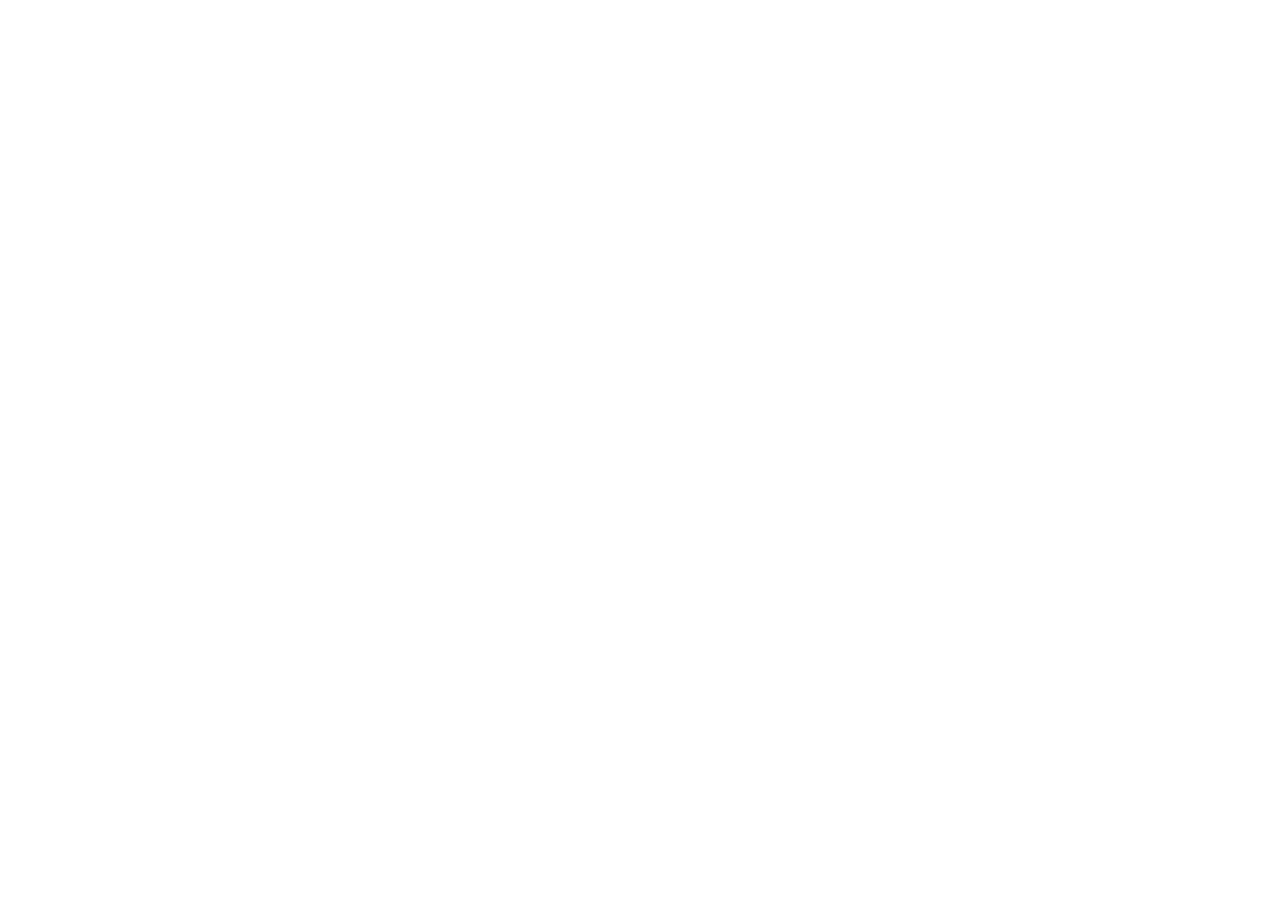
==== galeria.html @ 32ff3492 "creacion del fichero galeria" ====
<!DOCTYPE html>
<html lang="en">
<head>
    <meta charset="UTF-8">
    <meta name="viewport" content="width=device-width, initial-scale=1.0">
    <title>Galeria</title>
</head>
<body>
    
</body>
</html>
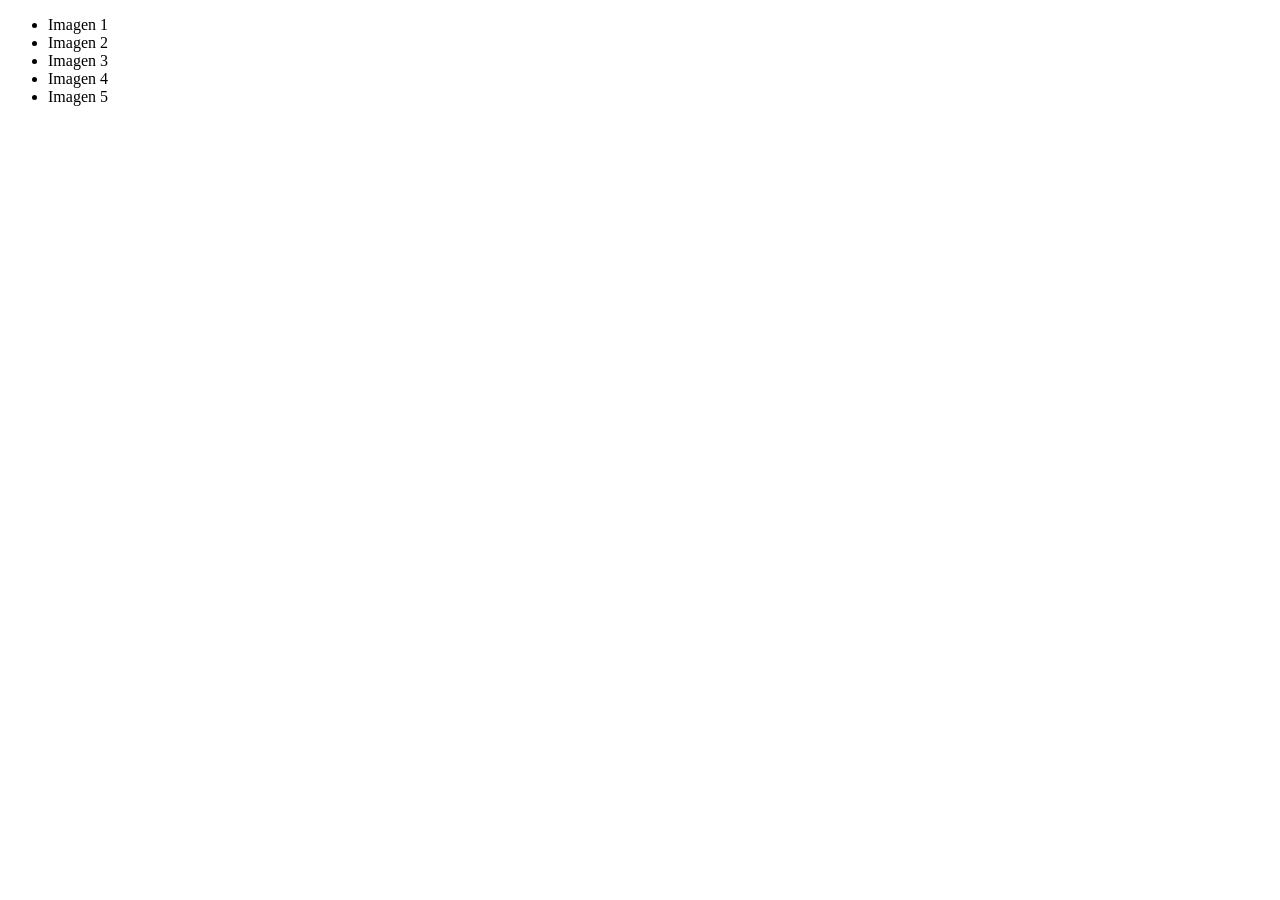
==== commit d3fb3d77: "listado galeria" ====
--- a/galeria.html
+++ b/galeria.html
@@ -6,6 +6,12 @@
     <title>Galeria</title>
 </head>
 <body>
-    
+    <ul>
+        <li>Imagen 1</li>
+        <li>Imagen 2</li>
+        <li>Imagen 3</li>
+        <li>Imagen 4</li>
+        <li>Imagen 5</li>
+    </ul>
 </body>
 </html>
